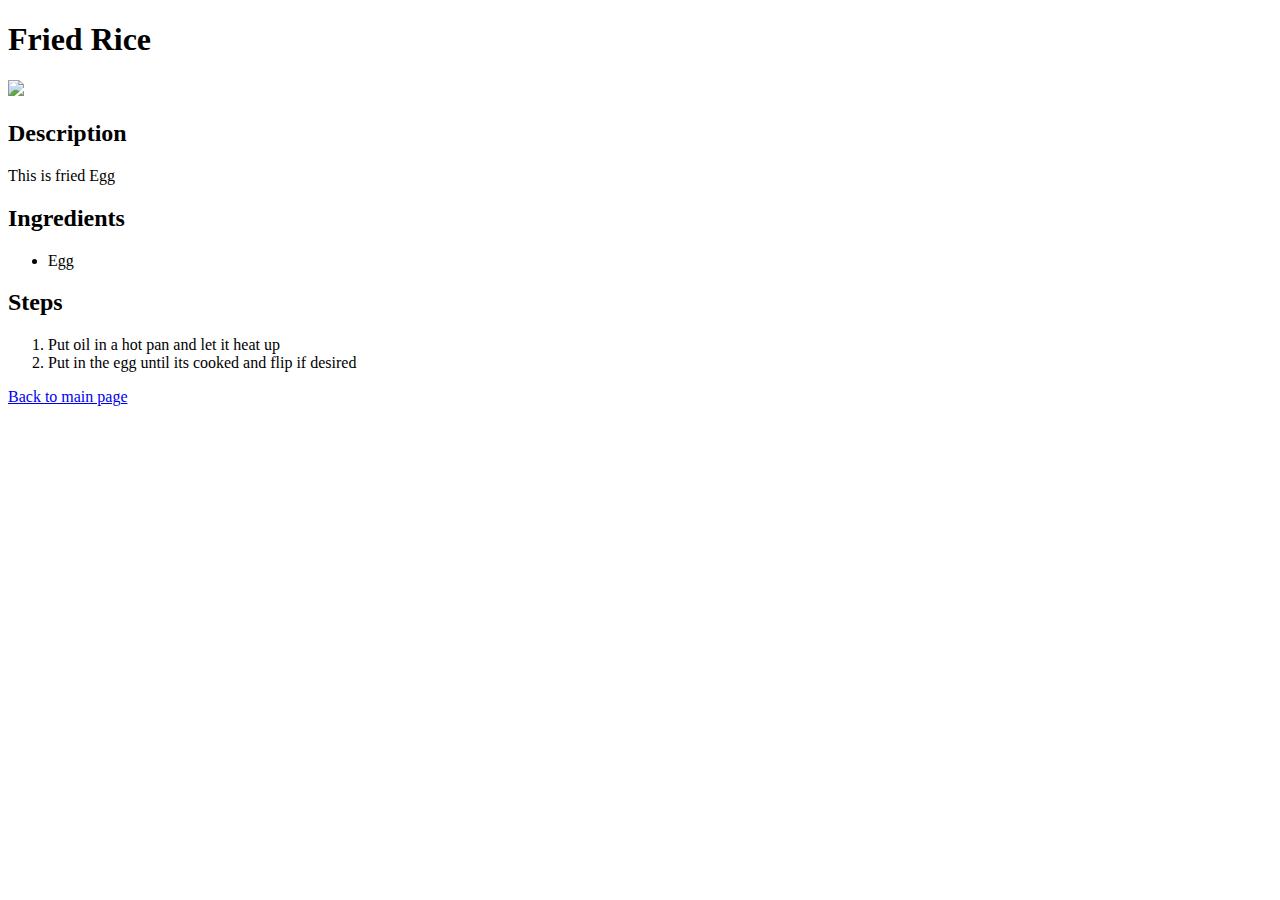
==== recipes/egg.html @ e57e6a50 "New recipe added @fried egg" ====
<!DOCTYPE html>
<html lang="en">
<head>
    <meta charset="UTF-8">
    <meta name="viewport" content="width=device-width, initial-scale=1.0">
    <title>Fried Egg</title>
</head>
<body>
    <div class="container">
        <header>
            <h1>Fried Rice</h1>
        </header>
        <div class="main_body">
            <img src="../img/egg.jpeg">

            <h2>Description</h2>
            <p>
            This is fried Egg
            </p>
            <h2>Ingredients</h2>
            <ul>
                <li>Egg</li>
            </ul>
            <h2>Steps</h2>
            <ol>
                <li>Put oil in a hot pan and let it heat up</li>
                <li>Put in the egg until its cooked and flip if desired</li>
            </ol>
           
            <a href="../index.html">Back to main page</a>
            

        </div>
    
</body>
</html>
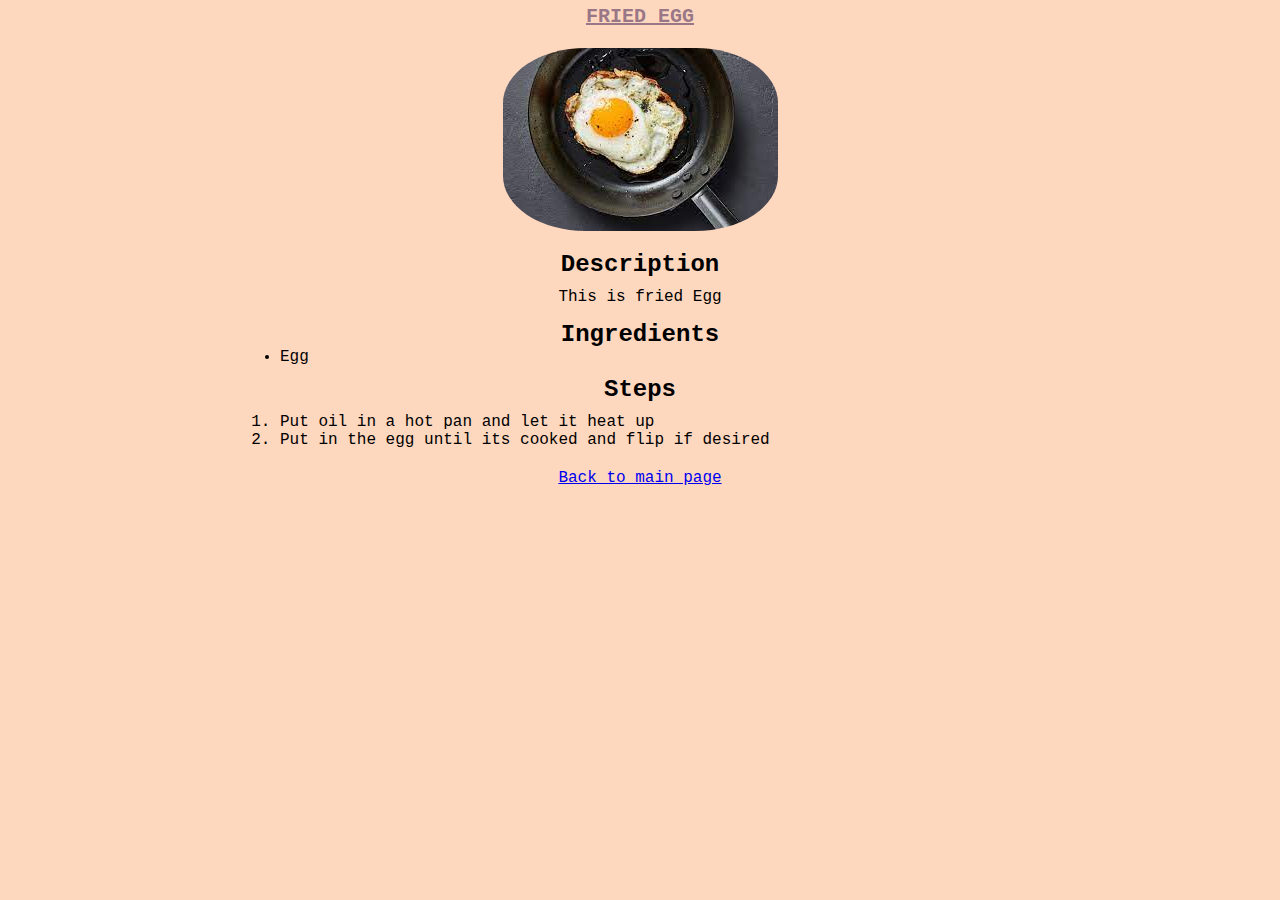
==== commit 7e5654f3: "updated css and reformat layout of all template" ====
--- a/recipes/egg.html
+++ b/recipes/egg.html
@@ -4,32 +4,39 @@
     <meta charset="UTF-8">
     <meta name="viewport" content="width=device-width, initial-scale=1.0">
     <title>Fried Egg</title>
+    <link rel="stylesheet" href="../css/stylesheet.css">
 </head>
 <body>
     <div class="container">
         <header>
-            <h1>Fried Rice</h1>
+            <h1>Fried Egg</h1>
         </header>
-        <div class="main_body">
-            <img src="../img/egg.jpeg">
-
-            <h2>Description</h2>
-            <p>
-            This is fried Egg
-            </p>
-            <h2>Ingredients</h2>
-            <ul>
-                <li>Egg</li>
-            </ul>
-            <h2>Steps</h2>
-            <ol>
-                <li>Put oil in a hot pan and let it heat up</li>
-                <li>Put in the egg until its cooked and flip if desired</li>
-            </ol>
-           
-            <a href="../index.html">Back to main page</a>
-            
-
+        <div class="main_body_recipe">
+            <section class="image">
+                <img src="../img/egg.jpeg">
+            </section>
+            <section class="description">
+                <h2>Description</h2>
+                <p>
+                This is fried Egg
+                </p>
+            </section>
+            <section class="ingredients">
+                <h2>Ingredients</h2>
+                <ul>
+                    <li>Egg</li>
+                </ul>
+            </section>
+            <section class="steps">
+                <h2>Steps</h2>
+                    <ol>
+                        <li>Put oil in a hot pan and let it heat up</li>
+                        <li>Put in the egg until its cooked and flip if desired</li>
+                    </ol>
+            </section>
+            <footer>
+                <a href="../index.html">Back to main page</a>
+            </footer>
         </div>
     
 </body>
--- a/css/stylesheet.css
+++ b/css/stylesheet.css
@@ -0,0 +1,93 @@
+*{
+    width: auto;
+    margin: 0 auto;
+    background-color: #fed7bf;
+    font-family: 'Courier New', Courier, monospace;
+}
+
+header{
+    text-align: center;
+    color: #9a7787;
+    margin: 5px auto;
+    text-transform: uppercase;
+    text-decoration: underline;
+    font-size: 10px;
+}
+
+.container{
+    align-items: center;
+    width: 800px;
+}
+
+
+.container .sect_1 .main_body {
+    margin: 15px;
+    height: 100px;
+    align-items: center;
+    text-align: center;
+}
+
+.container .sect_1 .main_body img {
+    border-radius: 30%;
+    height: 100px;
+    align-items: center;
+}
+
+.sect_2 {
+    margin-top: 25px;
+    font-size: 15px;
+    list-style-position: inside;
+    display: flex;
+}
+
+.sect_2 ul {
+    display: flex;
+    margin-top: 25px;
+    margin-left: -80px;
+    font-size: 13px;
+    list-style-position: inside;
+    list-style-type: lower-roman;
+  }
+
+.sect_2 ul li{
+    display: list-item;
+    margin: 5px;
+}
+
+/* Recipe */
+.image{
+    margin: 20px;
+}
+
+.image img{
+    display: flex;
+    align-items: center;
+    justify-content: center;
+    border-radius: 30%;
+}
+
+.description{
+    text-align: center;
+    margin: 15px;
+}
+
+.description h2{
+    margin: 10px;
+}
+
+.ingredients h2{
+    text-align: center;
+
+}
+
+.steps h2{
+    text-align: center;
+    margin: 10px;
+}
+
+footer{
+    text-align: center;
+    margin-top: 20px;
+}
+
+
